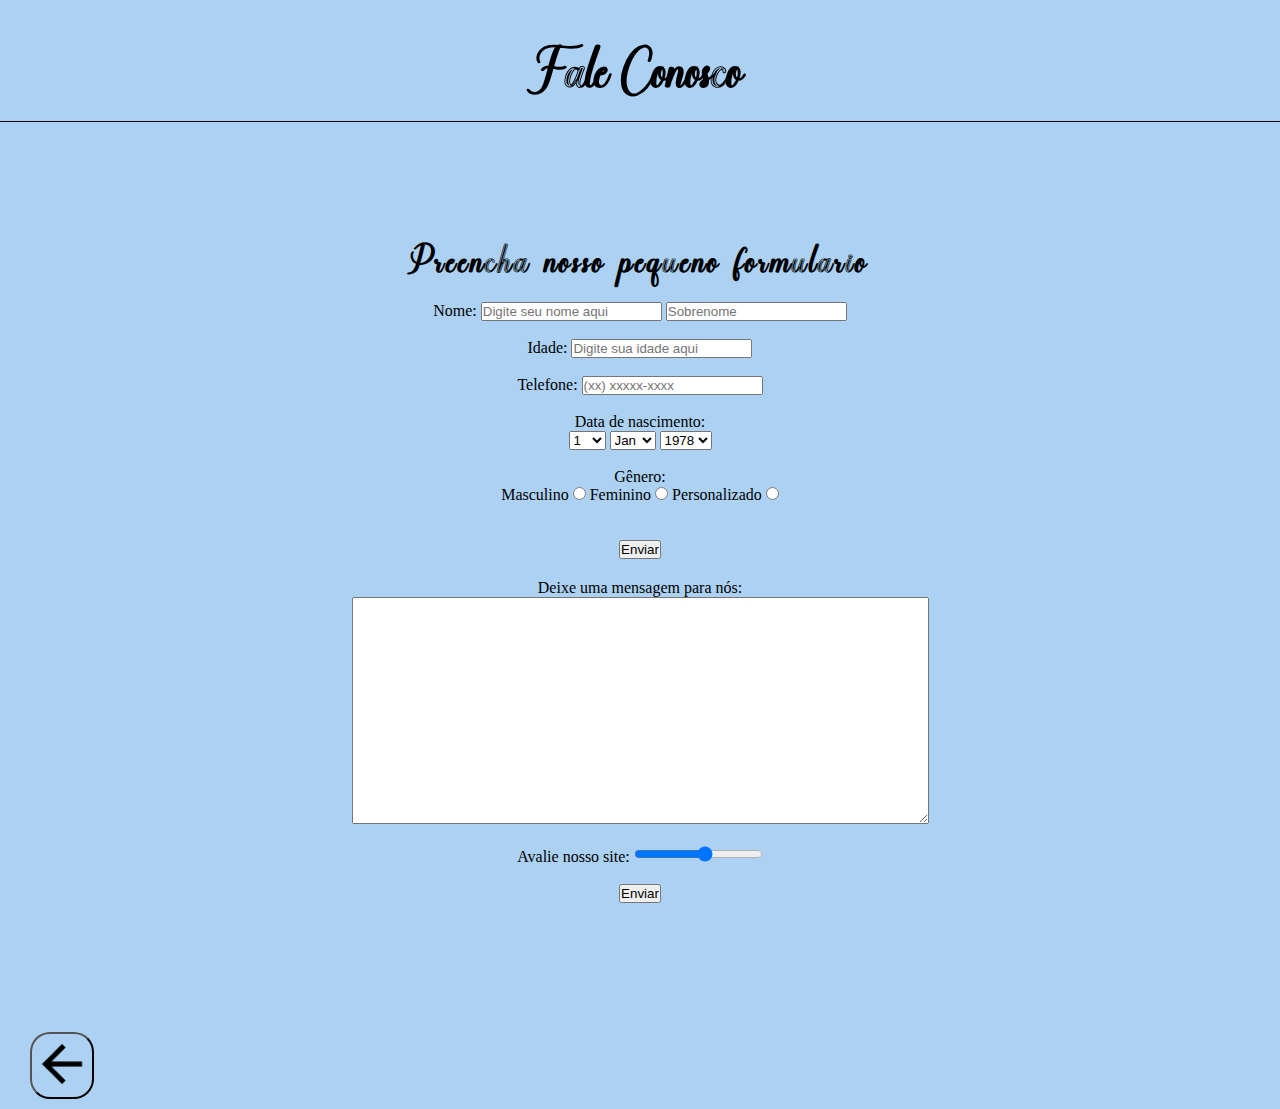
==== faleconosco.html @ 8eb14afd "add projeto ravi" ====
<!DOCTYPE html>
<html lang="pt-br">
<head>
    <meta charset="UTF-8">
    <meta name="viewport" content="width=device-width, initial-scale=1.0">
    <link rel="stylesheet" href="./src/css/variavel.css">
    <link rel="stylesheet" href="./src/css/reset.css">
    <link rel="shortcut icon" href="./src/imagens/favicon.ico" type="image/x-icon">
    <link rel="stylesheet" href="./src/css/style-fale-conosco.css">
    <link rel="stylesheet" href="./src/css/responsive-fale-conosco.css">
    <title>Fale Conosco</title>
</head>
<body>
    <header class="cabecalho">
        <h1>Fale Conosco</h1>
    </header>

    <section  class="container">
        <h2>Preencha nosso pequeno formulário</h2>

        <form class="dados" action="index.html" method="post">
                <label for="nome">Nome:</label>
               <input id="nome" type="text" required placeholder="Digite seu nome aqui">
               <label for="nome"></label>
               <input id="nome" type="text"required placeholder="Sobrenome">
               <br>
               <br>
               <label for="idade">Idade:</label>
               <input type="number" name="idade" id="idade" required placeholder="Digite sua idade aqui">
               <br>
               <br>
               <label for="tel">Telefone:</label>
               <input type="tel" name="telefone" id="tel" required placeholder="(xx) xxxxx-xxxx">
               <br>
               <br>
               <label>Data de nascimento:</label><br>
               <select name="dia" required>
                   <option value="1">1</option>
                   <option value="2">2</option>
                   <option value="3">3</option>
                   <option value="4">4</option>
                   <option value="5">5</option>
                   <option value="6">6</option>
                   <option value="7">7</option>
                   <option value="8">8</option>
                   <option value="9">9</option>
                   <option value="10">10</option>
                   <option value="11">11</option>
                   <option value="12">12</option>
                   <option value="13">13</option>
                   <option value="14">14</option>
                   <option value="15">15</option>
                   <option value="16">16</option>
                   <option value="17">17</option>
                   <option value="18">18</option>
                   <option value="19">19</option>
                   <option value="20">20</option>
                   <option value="21">21</option>
                   <option value="22">22</option>
                   <option value="23">23</option>
                   <option value="24">24</option>
                   <option value="25">25</option>
                   <option value="26">26</option>
                   <option value="27">27</option>
                   <option value="28">28</option>
                   <option value="29">29</option>
                   <option value="30">30</option>
                   <option value="31">31</option>
               </select>
        
               <select name="mes" required>
                   <option value="jan">Jan</option>
                   <option value="fev">Fev</option>
                   <option value="mar">Mar</option>
                   <option value="abr">Abr</option>
                   <option value="mai">Mai</option>
                   <option value="jun">Jun</option>
                   <option value="jul">Jul</option>
                   <option value="ago">Ago</option>
                   <option value="set">Set</option>
                   <option value="out">Out</option>
                   <option value="nov">Nov</option>
                   <option value="dez">Dez</option>
        
               </select>
        
               <select name="ano" required>
                   <option value="1978">1978</option>
                   <option value="1979">1979</option>
                   <option value="1980">1980</option>
                   <option value="1981">1981</option>
                   <option value="1982">1982</option>
                   <option value="1983">1983</option>
                   <option value="1984">1984</option>
                   <option value="1985">1985</option>
                   <option value="1986">1986</option>
                   <option value="1987">1987</option>
                   <option value="1988">1988</option>
                   <option value="1989">1989</option>
                   <option value="1990">1990</option>
                   <option value="1991">1991</option>
                   <option value="1992">1992</option>
                   <option value="1993">1993</option>
                   <option value="1994">1994</option>
                   <option value="1995">1995</option>
                   <option value="1996">1996</option>
                   <option value="1997">1997</option>
                   <option value="1998">1998</option>
                   <option value="1999">1999</option>
                   <option value="2000">2000</option>
                   <option value="2001">2001</option>
                   <option value="2002">2002</option>
                   <option value="2003">2003</option>
                   <option value="2004">2004</option>
                   <option value="2005">2005</option>
                   <option value="2006">2006</option>
                   <option value="2007">2007</option>
                   <option value="2008">2008</option>
                   <option value="2009">2009</option>
                   <option value="2010">2010</option>
                   <option value="2011">2011</option>
                   <option value="2012">2012</option>
                   <option value="2013">2013</option>
                   <option value="2014">2014</option>
                   <option value="2015">2015</option>
                   <option value="2016">2016</option>
                   <option value="2017">2017</option>
                   <option value="2018">2018</option>
                   <option value="2019">2019</option>
                   <option value="2020">2020</option>
                   <option value="2021">2021</option>
                   <option value="2022">2022</option>
               </select>
               <br>
               <br>
        
        <label>Gênero:</label>
        <br>
        <div class="genero">
            <label for="m">Masculino</label>
            <input type="radio" name="genero" id="m" value="masculino" required>
            <label for="f">Feminino</label>
            <input type="radio" name="genero" id="f" value="feminino" required>
            <label for="p">Personalizado</label>
            <input type="radio" name="genero" id="p" value="personalizado" readonly>
        </div>
        <br>
        <br>
        
           <input type="submit" value="Enviar">
              
        </form>


<form class="mensagem-avaliacao" action="index.html" method="get">

    <label for="texto">Deixe uma mensagem para nós:</label>
    <br>
    <textarea name="texto" id="texto" cols="70" rows="15">

    </textarea>

    <br>
    <br>

    <label for="avaliacao">Avalie nosso site:</label>
    <input type="range" name="avaliacao" id="avaliacao" min="1" max="10">
    <br>
    <br>
    <input type="submit" value="Enviar">
</form>
    </section>

    <footer class="rodape">
        <button>
            <a href="./index.html">
                <abbr title="botão voltar"><img src="src/imagens/botao-voltar.png" alt="botao voltar"></abbr>
            </a>
        </button>
    </footer>
    
</body>
</html>
---- src/css/variavel.css ----
:root {
    --font-padarao: arial,verdana;
    --font-destaque: 'Cormorant Garamond', serif;;
    --font-especial: 'always', 'cursive';
    --cor-padrao: #ACD1F2;
    --cor-link: #0487D9;
    --cor-texto: rgb(20, 70, 209);

   
    

}
---- src/css/style-fale-conosco.css ----
@import url('https://fonts.googleapis.com/css2?family=Cormorant+Garamond:ital,wght@0,300;0,400;0,500;0,600;0,700;1,300;1,400;1,700&family=Crimson+Text:ital,wght@0,400;0,600;0,700;1,400;1,600;1,700&display=swap');

@font-face {
    font-family: 'always';
    src: url(../font/Always\ Smile.otf);
}
body {
    background-color: var(--cor-padrao);
    
    
}

header {
    text-align: center;
    padding: 20px;
    margin-top: 20px;      
    font-family: var(--font-especial);
    font-size: 30px;
    border-bottom: 1px solid black; 
}

.container {
    display: flex;
    flex-direction: column;
    height: 100vh;
    text-align: center;
    justify-content: center;
   
    

   
    
  
}

.container .dados {
    margin-top: 20px;
    
}





.container h2 {
    font-size: 40px;
    font-family: var(--font-especial);
    letter-spacing: 3px;
    text-align: center;
}

.container .mensagem-avaliacao {
    margin-top: 20px;
}

footer {
   
    margin-left: 20px;
}

footer button {
    background-color: var(--cor-padrao);
    margin: 10px;
    border-radius: 20px;
}

footer  button a img {
    height: 60px;
    width: 60px;

}
---- src/css/responsive-fale-conosco.css ----
@media (max-width: 600px) {
    
   .container .mensagem-avaliacao textarea {
    width: 200px;
    height: 300px;
   }
   
 

    footer {
        display: flex;
        justify-content: center;
        height: 100%;
    }


                    
}
@media (max-width: 400px) {

    .container h2 {
    font-size: 25px;
    font-family: var(--font-especial);
    margin-top: 20px;
    
    
    }

    .container {
        margin-top: 120px;
        padding: 100px;
    }
    
    .container .mensagem-avaliacao  {
     display: flex;
     flex-direction: column;
     text-align: center;
    }
    

    .container .dados .genero {

        display: flex;
        width: 100%;
        align-items: center;
        justify-content: space-evenly;
        gap: 5px;
       
        

    }

    footer {
        
        margin: auto;
       
    }

    footer button {
      margin-top: 200px;
    }

    
    
} 



@media (max-width: 394px) {


    footer button {
      margin-top: 100px;
    }

    
    
} 

@media (max-width: 376px) {


    footer button {
      margin-top: 180px;
    }

    
    
}
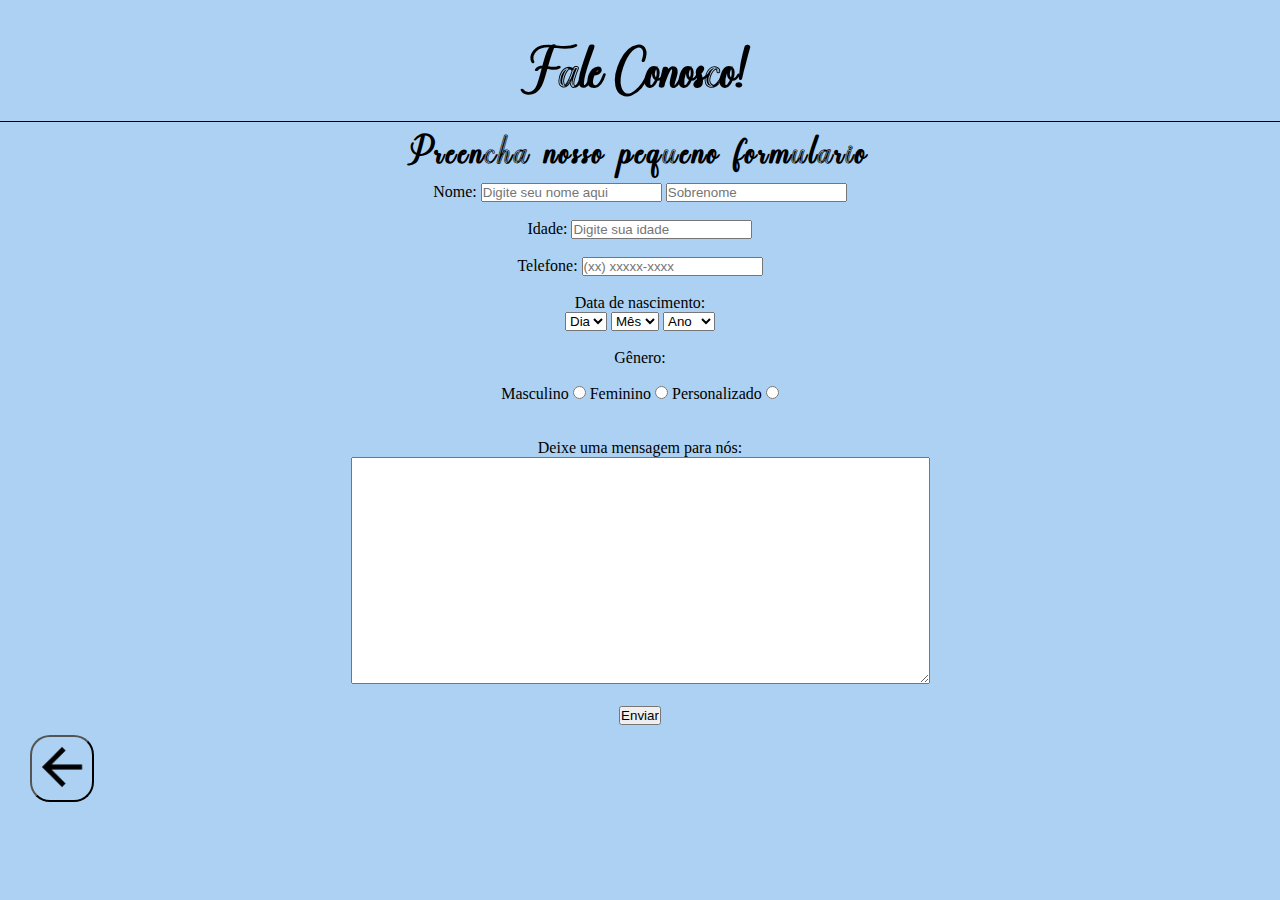
==== commit 8382460a: "foi modificado algumas alteraçoes para deixar o site mais responsivo e foi adicionado uma interaçao " ====
--- a/faleconosco.html
+++ b/faleconosco.html
@@ -12,7 +12,7 @@
 </head>
 <body>
     <header class="cabecalho">
-        <h1>Fale Conosco</h1>
+        <h1>Fale Conosco!</h1>
     </header>
 
     <section  class="container">
@@ -21,12 +21,11 @@
         <form class="dados" action="index.html" method="post">
                 <label for="nome">Nome:</label>
                <input id="nome" type="text" required placeholder="Digite seu nome aqui">
-               <label for="nome"></label>
                <input id="nome" type="text"required placeholder="Sobrenome">
                <br>
                <br>
                <label for="idade">Idade:</label>
-               <input type="number" name="idade" id="idade" required placeholder="Digite sua idade aqui">
+               <input type="number" name="idade" id="idade" required placeholder="Digite sua idade">
                <br>
                <br>
                <label for="tel">Telefone:</label>
@@ -34,7 +33,9 @@
                <br>
                <br>
                <label>Data de nascimento:</label><br>
+               
                <select name="dia" required>
+                   <option value="">Dia</option>
                    <option value="1">1</option>
                    <option value="2">2</option>
                    <option value="3">3</option>
@@ -69,6 +70,7 @@
                </select>
         
                <select name="mes" required>
+                <option value="">Mês</option>
                    <option value="jan">Jan</option>
                    <option value="fev">Fev</option>
                    <option value="mar">Mar</option>
@@ -85,6 +87,7 @@
                </select>
         
                <select name="ano" required>
+                   <option value="">Ano</option>
                    <option value="1978">1978</option>
                    <option value="1979">1979</option>
                    <option value="1980">1980</option>
@@ -134,41 +137,36 @@
                <br>
                <br>
         
-        <label>Gênero:</label>
-        <br>
+        
+       
         <div class="genero">
+
+            <label>Gênero:</label>
+            <br>
+            <br>
             <label for="m">Masculino</label>
-            <input type="radio" name="genero" id="m" value="masculino" required>
+            <input type="radio" name="genero" id="m" value="masculino">
             <label for="f">Feminino</label>
-            <input type="radio" name="genero" id="f" value="feminino" required>
+            <input type="radio" name="genero" id="f" value="feminino">
             <label for="p">Personalizado</label>
-            <input type="radio" name="genero" id="p" value="personalizado" readonly>
+            <input type="radio" name="genero" id="p" value="personalizado">
+            
+            
         </div>
         <br>
         <br>
+        <label for="texto">Deixe uma mensagem para nós:</label>
+        <br>
+        <textarea name="texto" id="texto" cols="70" rows="15">
+        </textarea>
+        <br>
+        <br>
         
-           <input type="submit" value="Enviar">
+        <input type="submit" value="Enviar">
               
         </form>
+    
 
-
-<form class="mensagem-avaliacao" action="index.html" method="get">
-
-    <label for="texto">Deixe uma mensagem para nós:</label>
-    <br>
-    <textarea name="texto" id="texto" cols="70" rows="15">
-
-    </textarea>
-
-    <br>
-    <br>
-
-    <label for="avaliacao">Avalie nosso site:</label>
-    <input type="range" name="avaliacao" id="avaliacao" min="1" max="10">
-    <br>
-    <br>
-    <input type="submit" value="Enviar">
-</form>
     </section>
 
     <footer class="rodape">
--- a/src/css/style-fale-conosco.css
+++ b/src/css/style-fale-conosco.css
@@ -17,25 +17,16 @@
     font-family: var(--font-especial);
     font-size: 30px;
     border-bottom: 1px solid black; 
-}
+} 
 
 .container {
-    display: flex;
-    flex-direction: column;
-    height: 100vh;
-    text-align: center;
-    justify-content: center;
-   
-    
+   margin-top: 10px;
+   text-align: center;
 
-   
-    
-  
+
 }
-
 .container .dados {
-    margin-top: 20px;
-    
+    margin-top: 10px;
 }
 
 
@@ -46,7 +37,7 @@
     font-size: 40px;
     font-family: var(--font-especial);
     letter-spacing: 3px;
-    text-align: center;
+    
 }
 
 .container .mensagem-avaliacao {
@@ -56,6 +47,7 @@
 footer {
    
     margin-left: 20px;
+   
 }
 
 footer button {
--- a/src/css/responsive-fale-conosco.css
+++ b/src/css/responsive-fale-conosco.css
@@ -1,94 +1,33 @@
+@media(max-width: 800px) {
+    .container .dados #texto {
+        width: 450px;
+        height: 300px;
+    }
+}
 
-
-
-@media (max-width: 600px) {
-    
-   .container .mensagem-avaliacao textarea {
-    width: 200px;
-    height: 300px;
-   }
-   
- 
-
-    footer {
-        display: flex;
-        justify-content: center;
-        height: 100%;
-    }
-
-
-                    
-}
-@media (max-width: 400px) {
-
-    .container h2 {
-    font-size: 25px;
-    font-family: var(--font-especial);
-    margin-top: 20px;
-    
-    
-    }
-
-    .container {
-        margin-top: 120px;
-        padding: 100px;
-    }
-    
-    .container .mensagem-avaliacao  {
-     display: flex;
-     flex-direction: column;
-     text-align: center;
-    }
-    
-
-    .container .dados .genero {
-
-        display: flex;
-        width: 100%;
-        align-items: center;
-        justify-content: space-evenly;
-        gap: 5px;
-       
-        
-
+@media(max-width: 490px) {
+    .container .dados #texto {
+        width: 250px;
+        height: 300px;
     }
 
     footer {
-        
-        margin: auto;
-       
+
+        text-align: center;
+        margin-left: 0;
+        margin-top: 20px;
+
     }
+}
 
-    footer button {
-      margin-top: 200px;
+@media(max-width: 390px) {
+    .container .dados{
+        display: flex;
+        flex-direction: column;
+        align-items: center;
+        height: 100vh;
     }
 
     
-    
-} 
+}
 
-
-
-@media (max-width: 394px) {
-
-
-    footer button {
-      margin-top: 100px;
-    }
-
-    
-    
-} 
-
-@media (max-width: 376px) {
-
-
-    footer button {
-      margin-top: 180px;
-    }
-
-    
-    
-} 
-
-
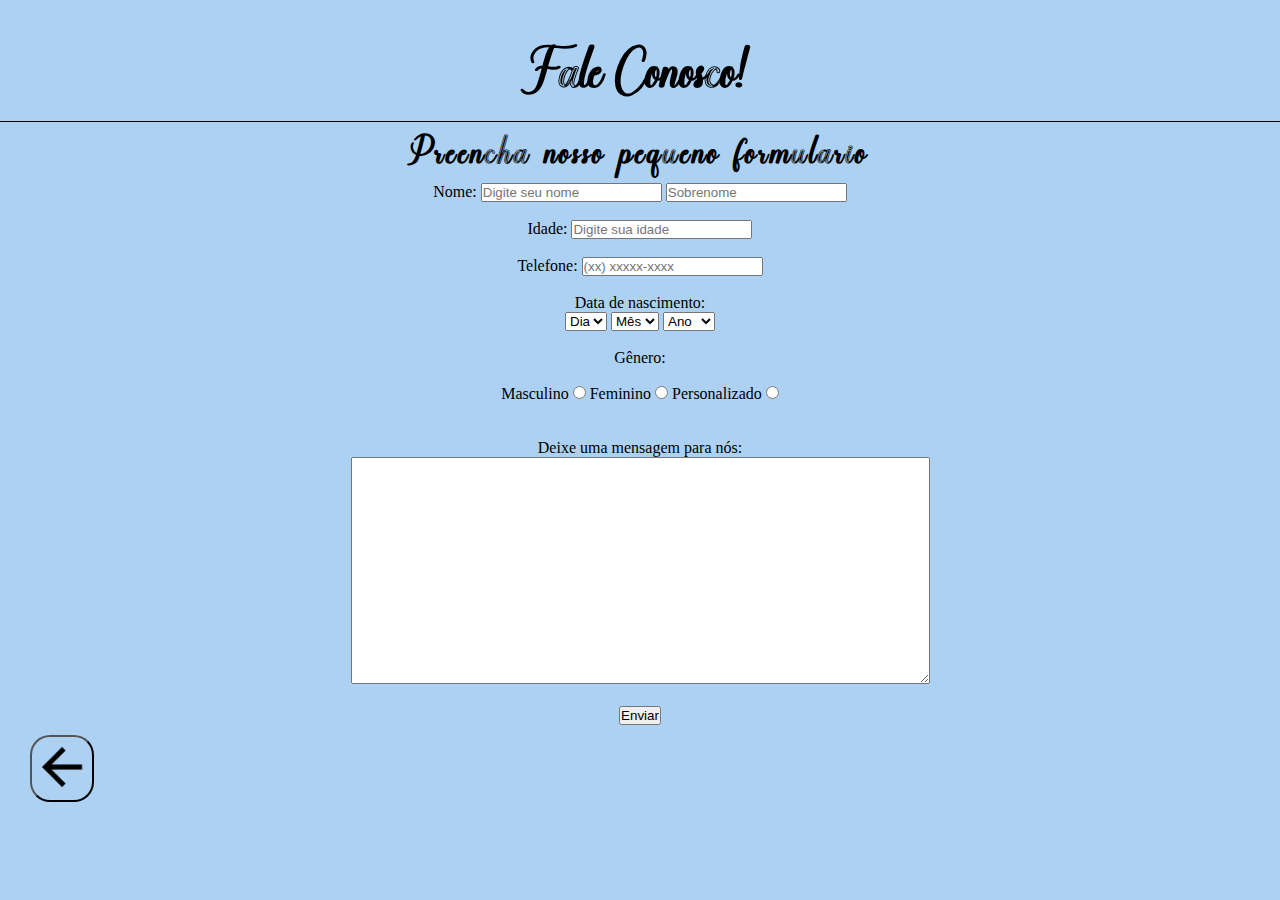
==== commit 54ee4ea7: "inputs foram estilizados" ====
--- a/faleconosco.html
+++ b/faleconosco.html
@@ -20,21 +20,21 @@
 
         <form class="dados" action="index.html" method="post">
                 <label for="nome">Nome:</label>
-               <input id="nome" type="text" required placeholder="Digite seu nome aqui">
-               <input id="nome" type="text"required placeholder="Sobrenome">
+               <input class="inputs" id="nome" type="text" required placeholder="Digite seu nome">
+               <input class="inputs" id="nome" type="text"required placeholder="Sobrenome">
                <br>
                <br>
                <label for="idade">Idade:</label>
-               <input type="number" name="idade" id="idade" required placeholder="Digite sua idade">
+               <input class="inputs" type="number" name="idade" id="idade" required placeholder="Digite sua idade">
                <br>
                <br>
-               <label for="tel">Telefone:</label>
-               <input type="tel" name="telefone" id="tel" required placeholder="(xx) xxxxx-xxxx">
+               <label  for="tel">Telefone:</label>
+               <input class="inputs" name="telefone" id="tel" required placeholder="(xx) xxxxx-xxxx">
                <br>
                <br>
                <label>Data de nascimento:</label><br>
                
-               <select name="dia" required>
+               <select class="inputs" name="dia" required>
                    <option value="">Dia</option>
                    <option value="1">1</option>
                    <option value="2">2</option>
@@ -69,7 +69,7 @@
                    <option value="31">31</option>
                </select>
         
-               <select name="mes" required>
+               <select  class="inputs" required>
                 <option value="">Mês</option>
                    <option value="jan">Jan</option>
                    <option value="fev">Fev</option>
@@ -86,7 +86,7 @@
         
                </select>
         
-               <select name="ano" required>
+               <select class="inputs" name="ano" required>
                    <option value="">Ano</option>
                    <option value="1978">1978</option>
                    <option value="1979">1979</option>
@@ -149,7 +149,7 @@
             <label for="f">Feminino</label>
             <input type="radio" name="genero" id="f" value="feminino">
             <label for="p">Personalizado</label>
-            <input type="radio" name="genero" id="p" value="personalizado">
+            <input  type="radio" name="genero" id="p" value="personalizado">
             
             
         </div>
@@ -157,12 +157,12 @@
         <br>
         <label for="texto">Deixe uma mensagem para nós:</label>
         <br>
-        <textarea name="texto" id="texto" cols="70" rows="15">
+        <textarea class="inputs" name="texto" id="texto" cols="70" rows="15">
         </textarea>
         <br>
         <br>
         
-        <input type="submit" value="Enviar">
+        <input class="inputs" type="submit" value="Enviar">
               
         </form>
     
@@ -170,12 +170,13 @@
     </section>
 
     <footer class="rodape">
-        <button>
+        <button class="btnnn">
             <a href="./index.html">
                 <abbr title="botão voltar"><img src="src/imagens/botao-voltar.png" alt="botao voltar"></abbr>
             </a>
         </button>
     </footer>
-    
+
+    <script src="./src/js/faleConosco.js"></script>
 </body>
 </html>--- a/src/css/style-fale-conosco.css
+++ b/src/css/style-fale-conosco.css
@@ -62,3 +62,8 @@
 
 }
 
+.campo-preenchido {
+    border: 2px solid #0487D9;
+    ;
+}
+
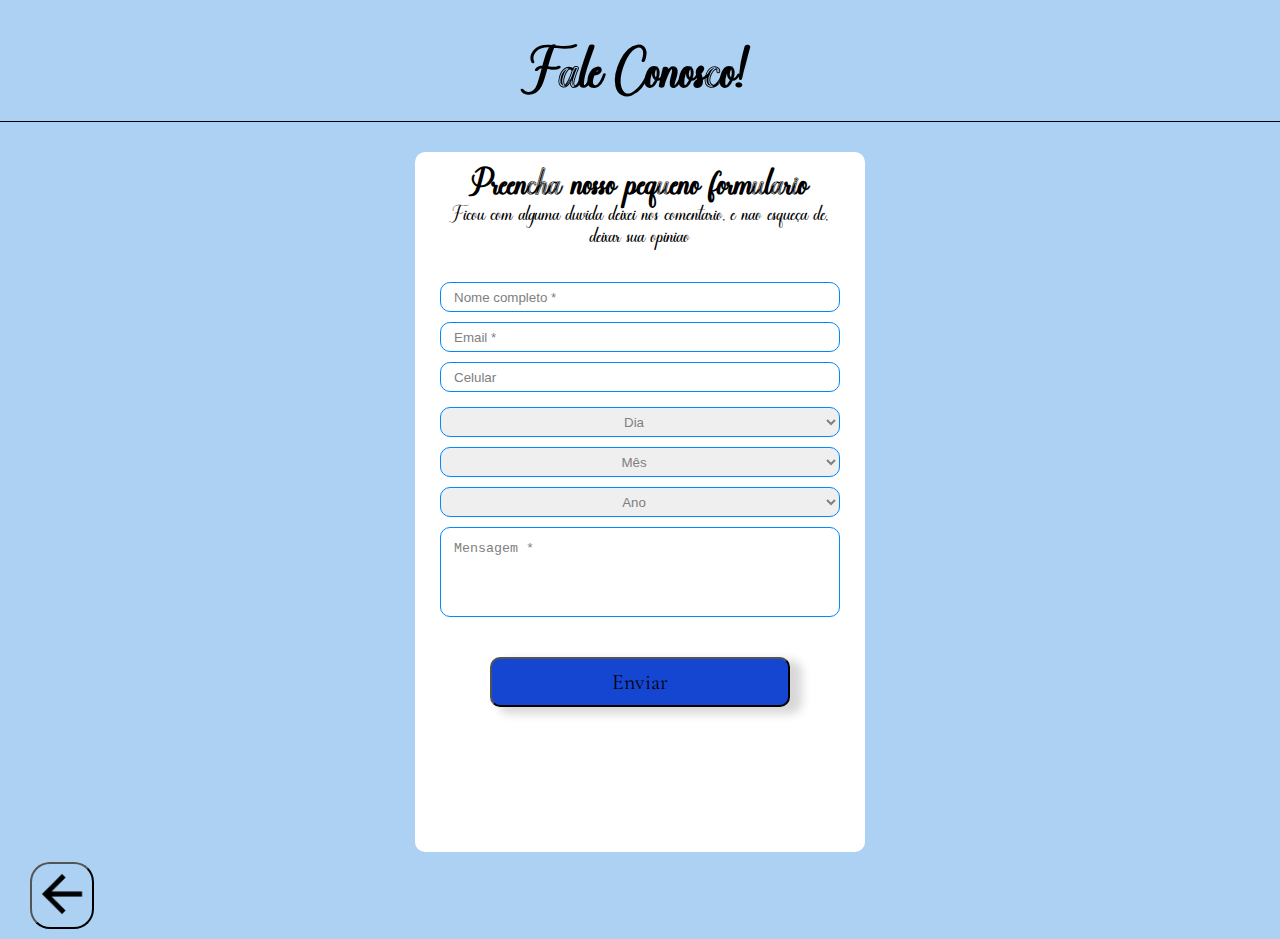
==== commit 8250fe84: "editando formularios e deixando responsivos, adicionando telas gif" ====
--- a/faleconosco.html
+++ b/faleconosco.html
@@ -15,159 +15,142 @@
         <h1>Fale Conosco!</h1>
     </header>
 
-    <section  class="container">
-        <h2>Preencha nosso pequeno formulário</h2>
+     <main class="corpo">
+        <section class="container">
 
-        <form class="dados" action="index.html" method="post">
-                <label for="nome">Nome:</label>
-               <input class="inputs" id="nome" type="text" required placeholder="Digite seu nome">
-               <input class="inputs" id="nome" type="text"required placeholder="Sobrenome">
-               <br>
-               <br>
-               <label for="idade">Idade:</label>
-               <input class="inputs" type="number" name="idade" id="idade" required placeholder="Digite sua idade">
-               <br>
-               <br>
-               <label  for="tel">Telefone:</label>
-               <input class="inputs" name="telefone" id="tel" required placeholder="(xx) xxxxx-xxxx">
-               <br>
-               <br>
-               <label>Data de nascimento:</label><br>
-               
-               <select class="inputs" name="dia" required>
-                   <option value="">Dia</option>
-                   <option value="1">1</option>
-                   <option value="2">2</option>
-                   <option value="3">3</option>
-                   <option value="4">4</option>
-                   <option value="5">5</option>
-                   <option value="6">6</option>
-                   <option value="7">7</option>
-                   <option value="8">8</option>
-                   <option value="9">9</option>
-                   <option value="10">10</option>
-                   <option value="11">11</option>
-                   <option value="12">12</option>
-                   <option value="13">13</option>
-                   <option value="14">14</option>
-                   <option value="15">15</option>
-                   <option value="16">16</option>
-                   <option value="17">17</option>
-                   <option value="18">18</option>
-                   <option value="19">19</option>
-                   <option value="20">20</option>
-                   <option value="21">21</option>
-                   <option value="22">22</option>
-                   <option value="23">23</option>
-                   <option value="24">24</option>
-                   <option value="25">25</option>
-                   <option value="26">26</option>
-                   <option value="27">27</option>
-                   <option value="28">28</option>
-                   <option value="29">29</option>
-                   <option value="30">30</option>
-                   <option value="31">31</option>
-               </select>
-        
-               <select  class="inputs" required>
-                <option value="">Mês</option>
-                   <option value="jan">Jan</option>
-                   <option value="fev">Fev</option>
-                   <option value="mar">Mar</option>
-                   <option value="abr">Abr</option>
-                   <option value="mai">Mai</option>
-                   <option value="jun">Jun</option>
-                   <option value="jul">Jul</option>
-                   <option value="ago">Ago</option>
-                   <option value="set">Set</option>
-                   <option value="out">Out</option>
-                   <option value="nov">Nov</option>
-                   <option value="dez">Dez</option>
-        
-               </select>
-        
-               <select class="inputs" name="ano" required>
-                   <option value="">Ano</option>
-                   <option value="1978">1978</option>
-                   <option value="1979">1979</option>
-                   <option value="1980">1980</option>
-                   <option value="1981">1981</option>
-                   <option value="1982">1982</option>
-                   <option value="1983">1983</option>
-                   <option value="1984">1984</option>
-                   <option value="1985">1985</option>
-                   <option value="1986">1986</option>
-                   <option value="1987">1987</option>
-                   <option value="1988">1988</option>
-                   <option value="1989">1989</option>
-                   <option value="1990">1990</option>
-                   <option value="1991">1991</option>
-                   <option value="1992">1992</option>
-                   <option value="1993">1993</option>
-                   <option value="1994">1994</option>
-                   <option value="1995">1995</option>
-                   <option value="1996">1996</option>
-                   <option value="1997">1997</option>
-                   <option value="1998">1998</option>
-                   <option value="1999">1999</option>
-                   <option value="2000">2000</option>
-                   <option value="2001">2001</option>
-                   <option value="2002">2002</option>
-                   <option value="2003">2003</option>
-                   <option value="2004">2004</option>
-                   <option value="2005">2005</option>
-                   <option value="2006">2006</option>
-                   <option value="2007">2007</option>
-                   <option value="2008">2008</option>
-                   <option value="2009">2009</option>
-                   <option value="2010">2010</option>
-                   <option value="2011">2011</option>
-                   <option value="2012">2012</option>
-                   <option value="2013">2013</option>
-                   <option value="2014">2014</option>
-                   <option value="2015">2015</option>
-                   <option value="2016">2016</option>
-                   <option value="2017">2017</option>
-                   <option value="2018">2018</option>
-                   <option value="2019">2019</option>
-                   <option value="2020">2020</option>
-                   <option value="2021">2021</option>
-                   <option value="2022">2022</option>
-               </select>
-               <br>
-               <br>
-        
-        
-       
-        <div class="genero">
+            <div class="informacoes">
+                <h2>Preencha nosso pequeno formulário</h2>
 
-            <label>Gênero:</label>
-            <br>
-            <br>
-            <label for="m">Masculino</label>
-            <input type="radio" name="genero" id="m" value="masculino">
-            <label for="f">Feminino</label>
-            <input type="radio" name="genero" id="f" value="feminino">
-            <label for="p">Personalizado</label>
-            <input  type="radio" name="genero" id="p" value="personalizado">
-            
-            
-        </div>
-        <br>
-        <br>
-        <label for="texto">Deixe uma mensagem para nós:</label>
-        <br>
-        <textarea class="inputs" name="texto" id="texto" cols="70" rows="15">
-        </textarea>
-        <br>
-        <br>
-        
-        <input class="inputs" type="submit" value="Enviar">
-              
-        </form>
-    
+                <p>Ficou com alguma duvida deixei nos comentario, e não esqueça de, deixar sua opinião</p>
+                
+            </div>
 
-    </section>
+            <div class="formulario">
+                <form action="#" method="post">
+                    
+                    <input class="input" type="text" name="nome" id="i"   placeholder="Nome completo *">
+                    <span class="campo-obrigatorio">campo obrigatorio</span>
+
+                    <input class="input" type="email" name="nome" id="" placeholder="Email *">
+                    <span class="campo-obrigatorio">campo obrigatorio</span>
+
+                    <input class="input" type="tel" name="nome" id="" placeholder="Celular">
+                    <span class="campo-obrigatorio">campo obrigatorio</span>
+
+
+                    <select class="input input-select" name="dia">
+                        <option value="">Dia</option>
+                        <option value="1">1</option>
+                        <option value="2">2</option>
+                        <option value="3">3</option>
+                        <option value="4">4</option>
+                        <option value="5">5</option>
+                        <option value="6">6</option>
+                        <option value="7">7</option>
+                        <option value="8">8</option>
+                        <option value="9">9</option>
+                        <option value="10">10</option>
+                        <option value="11">11</option>
+                        <option value="12">12</option>
+                        <option value="13">13</option>
+                        <option value="14">14</option>
+                        <option value="15">15</option>
+                        <option value="16">16</option>
+                        <option value="17">17</option>
+                        <option value="18">18</option>
+                        <option value="19">19</option>
+                        <option value="20">20</option>
+                        <option value="21">21</option>
+                        <option value="22">22</option>
+                        <option value="23">23</option>
+                        <option value="24">24</option>
+                        <option value="25">25</option>
+                        <option value="26">26</option>
+                        <option value="27">27</option>
+                        <option value="28">28</option>
+                        <option value="29">29</option>
+                        <option value="30">30</option>
+                        <option value="31">31</option>
+                    </select>
+
+                    <select class="input input-select" name="mes">
+                        <option value="">Mês</option>
+                           <option value="jan">Jan</option>
+                           <option value="fev">Fev</option>
+                           <option value="mar">Mar</option>
+                           <option value="abr">Abr</option>
+                           <option value="mai">Mai</option>
+                           <option value="jun">Jun</option>
+                           <option value="jul">Jul</option>
+                           <option value="ago">Ago</option>
+                           <option value="set">Set</option>
+                           <option value="out">Out</option>
+                           <option value="nov">Nov</option>
+                           <option value="dez">Dez</option>
+                
+                       </select>
+
+                       <select class="input input-select" name="ano">
+                        <option value="">Ano</option>
+                        <option value="1978">1978</option>
+                        <option value="1979">1979</option>
+                        <option value="1980">1980</option>
+                        <option value="1981">1981</option>
+                        <option value="1982">1982</option>
+                        <option value="1983">1983</option>
+                        <option value="1984">1984</option>
+                        <option value="1985">1985</option>
+                        <option value="1986">1986</option>
+                        <option value="1987">1987</option>
+                        <option value="1988">1988</option>
+                        <option value="1989">1989</option>
+                        <option value="1990">1990</option>
+                        <option value="1991">1991</option>
+                        <option value="1992">1992</option>
+                        <option value="1993">1993</option>
+                        <option value="1994">1994</option>
+                        <option value="1995">1995</option>
+                        <option value="1996">1996</option>
+                        <option value="1997">1997</option>
+                        <option value="1998">1998</option>
+                        <option value="1999">1999</option>
+                        <option value="2000">2000</option>
+                        <option value="2001">2001</option>
+                        <option value="2002">2002</option>
+                        <option value="2003">2003</option>
+                        <option value="2004">2004</option>
+                        <option value="2005">2005</option>
+                        <option value="2006">2006</option>
+                        <option value="2007">2007</option>
+                        <option value="2008">2008</option>
+                        <option value="2009">2009</option>
+                        <option value="2010">2010</option>
+                        <option value="2011">2011</option>
+                        <option value="2012">2012</option>
+                        <option value="2013">2013</option>
+                        <option value="2014">2014</option>
+                        <option value="2015">2015</option>
+                        <option value="2016">2016</option>
+                        <option value="2017">2017</option>
+                        <option value="2018">2018</option>
+                        <option value="2019">2019</option>
+                        <option value="2020">2020</option>
+                        <option value="2021">2021</option>
+                        <option value="2022">2022</option>
+                        <option value="2023">2023</option>
+                    </select>
+                    <span class="campo-obrigatorio">campo obrigatorio</span>
+
+                    <textarea class="input input-mensagem" placeholder="Mensagem *"></textarea>
+                    <span class="campo-obrigatorio">campo obrigatorio</span>
+
+                </form>
+
+                <button id="botao-enviar">Enviar</button>
+            </div>
+
+        </section>
+     </main>
 
     <footer class="rodape">
         <button class="btnnn">
--- a/src/css/style-fale-conosco.css
+++ b/src/css/style-fale-conosco.css
@@ -19,35 +19,145 @@
     border-bottom: 1px solid black; 
 } 
 
-.container {
-   margin-top: 10px;
-   text-align: center;
+main {
+    height: 100%;
+    display: flex;
+    justify-content: center;
+    
+}
 
+main .container {
+    margin-top: 30px;
+    background-color: white;
+    display: flex;
+    flex-direction: column;
+    align-items: center;
+    height: 700px;
+    width: 450px;
+    border-radius: 10px;
+    padding: 8px;
+    
+}
 
+.container .informacoes {
+    text-align: center;
+    padding: 5px;
+    font-family: var(--font-especial);
+    font-size: 25px;
+    
 }
-.container .dados {
-    margin-top: 10px;
+
+.container .informacoes p {
+    font-size: 22px;
+    padding: 0px 10px;
+}
+
+.container .formulario {
+    display: flex;
+    flex-direction: column;
+    align-items: center;
+
+   
+}
+
+.container .formulario form {
+    display: flex;
+    flex-direction: column;
+    align-items: center;
+    justify-content: center;
+    width: 400px;
+    padding: 30px;
+   
+    
+    
 }
 
 
 
 
 
-.container h2 {
-    font-size: 40px;
-    font-family: var(--font-especial);
-    letter-spacing: 3px;
+.container .formulario form .input {
+    width: 400px;
+    height: 30px;
+    border-radius: 10px;
+    margin-bottom: 10px;
+    border: 1px solid rgb(0, 136, 255);
+    padding: 3px;
     
 }
 
-.container .mensagem-avaliacao {
-    margin-top: 20px;
+.container .formulario .input.input-preenchido {
+
+    border: 1px solid var(--cor-padrao);
+    
+}
+
+.container .formulario .input.input-nao-preenchido {
+
+    border: 1px solid red;
+    
+}
+
+.container .formulario form .input-select {
+   text-align: center;
+   margin: 5px;
+   color: gray;
+    
+}
+
+
+.container .formulario form .campo-obrigatorio {
+    color: red;
+    margin-bottom: 2px;
+    display: none;
+    
+    
+    
+}
+
+
+
+.container .formulario form .input::placeholder {
+    color: gray;
+    padding: 10px;
+    
+}
+
+.container .formulario form .input-mensagem {
+   
+        height: 90px;
+        resize: none;
+        margin-top: 5px;
+    
+  
+
+}
+
+.container .formulario #botao-enviar {
+    background-color: var( --cor-texto);
+    width: 300px;
+    height: 50px;
+    border-radius: 10px;
+    font-size: 22px;
+    font-family: var(--font-destaque);
+    cursor: pointer;
+    box-shadow: 10px 5px 10px 2px rgba(0, 0, 0, 0.156);
+
+}
+
+.container .formulario #botao-enviar:hover {
+    background-color: var( --cor-padrao);
+   
+
+}
+
+.container .formulario .campo-obrigatorio.mostrar-campo{
+    display: block;
 }
 
 footer {
-   
+    grid-area: rodape; 
     margin-left: 20px;
-   
 }
 
 footer button {
@@ -62,8 +172,4 @@
 
 }
 
-.campo-preenchido {
-    border: 2px solid #0487D9;
-    ;
-}
 
--- a/src/css/responsive-fale-conosco.css
+++ b/src/css/responsive-fale-conosco.css
@@ -1,15 +1,28 @@
-@media(max-width: 800px) {
-    .container .dados #texto {
-        width: 450px;
-        height: 300px;
+
+
+@media(max-width: 460px) {
+    main .container {    
+        width: 400px;
+        
+    
     }
+
+    .container .formulario form {
+        
+        width: 200px;
+        padding: 30px;
+       
+        
+        
+    }
+
+    
+.container .formulario form .input {
+    width: 300px;
+    margin-bottom: 5px;
+ 
+    
 }
-
-@media(max-width: 490px) {
-    .container .dados #texto {
-        width: 250px;
-        height: 300px;
-    }
 
     footer {
 
@@ -20,14 +33,57 @@
     }
 }
 
-@media(max-width: 390px) {
-    .container .dados{
-        display: flex;
-        flex-direction: column;
-        align-items: center;
-        height: 100vh;
+
+@media(max-width: 436px) {
+    main .container {    
+        width: 350px;
+        
+    
+    }
+
+}
+
+
+@media(max-width: 372px) {
+    main .container {    
+        width: 300px;
+        
+    
+    }
+
+    .container .formulario form {
+        
+        width: 100px;
+        
+       
+        
+        
     }
 
     
+.container .formulario form .input {
+    width: 200px;
+    margin-bottom: 5px;
+ 
+    
+}
+.container .formulario #botao-enviar {
+    
+    width: 150px;
+    
+
+}
 }
 
+
+@media(max-width: 330px) {
+    main .container {    
+        width: 250px;
+        
+    
+    }
+
+}
+
+
+
